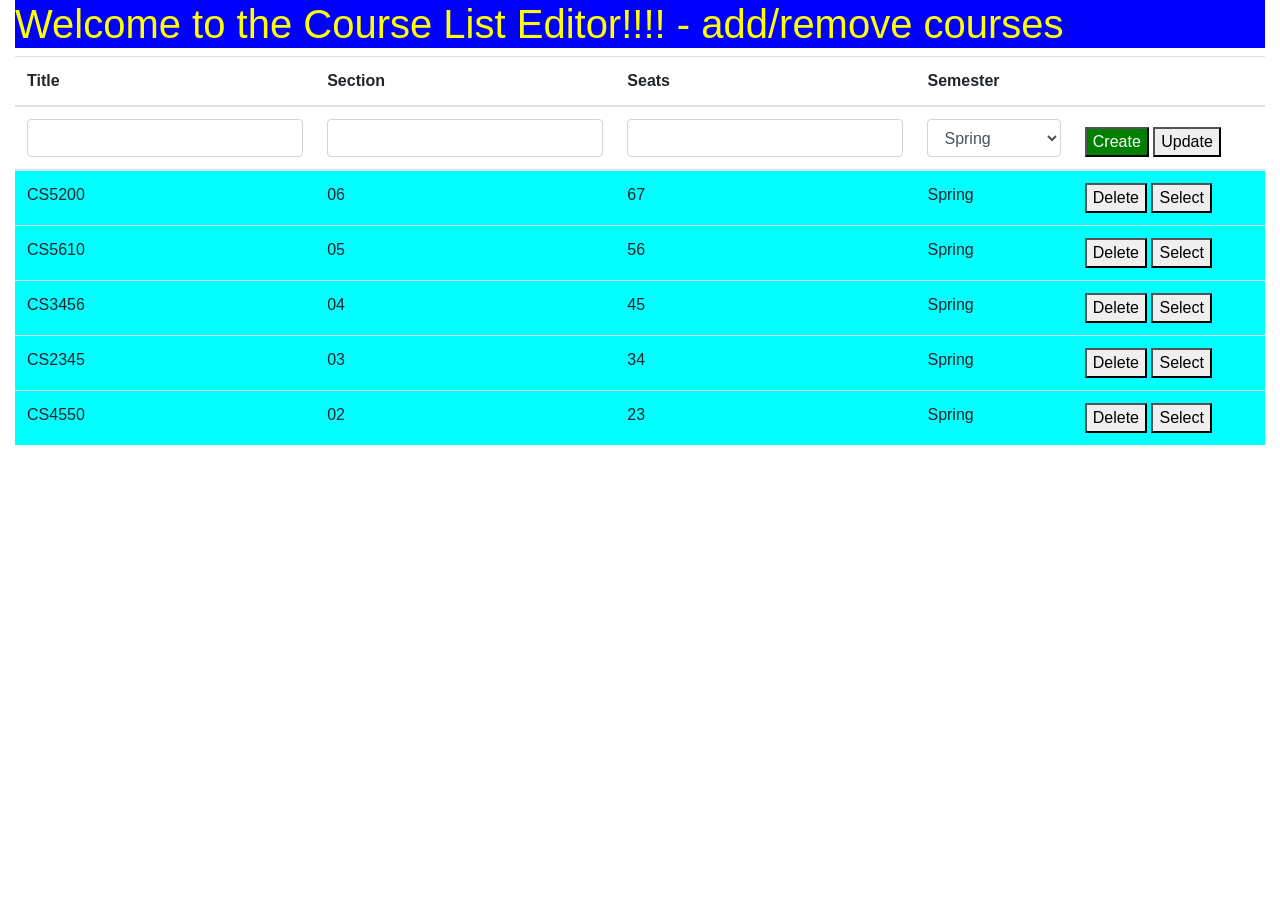
==== src/main/webapp/course-list/course-list.html @ e2a5c0f4 "added javascript" ====
<!DOCTYPE html>
<html lang="en">
<head>
    <meta charset="UTF-8">
    <title>Title</title>


    <link rel="stylesheet" href=
            "https://stackpath.bootstrapcdn.com/bootstrap/4.5.2/css/bootstrap.min.css"/>
    <link rel="stylesheet" href="https://pro.fontawesome.com/releases/v5.10.0/css/all.css" integrity="sha384-AYmEC3Yw5cVb3ZcuHtOA93w35dYTsvhLPVnYs9eStHfGJvOvKxVfELGroGkvsg+p" crossorigin="anonymous"/>
    <link rel="stylesheet" href="course-list.css"/>
<!--    <script src="../services/user.service.client.js"></script>-->
<!--    <script src="user-admin.controller.client.js"></script>-->
</head>
<body>
    <div class="container-fluid">
        <h1>Course List</h1>
        <table class="table">
            <thead>
            <tr>
                <th>Title</th>
                <th>Section</th>
                <th>Seats</th>
                <th>Semester</th>
                <th></th>
            </tr>
            <tr>
                <th><input class="form-control"/></th>
                <th><input class="form-control"/></th>
                <th><input type="number" class="form-control"/></th>
                <th><select class="form-control">
                    <option>Spring</option>
                    <option>Summer</option>
                    <option>Fall</option>
                </select>
                </th>
                <th>
                    <button class="jga-create-btn">Create</button>
                    <button>Update</button>
                </th>
            </tr>
            </thead>
            <tbody id="table-rows">
<!--            <tr>-->
<!--                <td>CS4550</td>-->
<!--                <td>03</td>-->
<!--                <td>23</td>-->
<!--                <td>Spring</td>-->
<!--                <td>-->
<!--                    <button>Delete</button>-->
<!--                    <button>Select</button>-->
<!--                </td>-->
<!--            </tr>-->
<!--            <tr>-->
<!--                <td>CS4550</td>-->
<!--                <td>03</td>-->
<!--                <td>23</td>-->
<!--                <td>Spring</td>-->
<!--                <td>-->
<!--                    <button>Delete</button>-->
<!--                    <button>Select</button>-->
<!--                </td>-->
<!--            </tr>-->
<!--            <tr>-->
<!--                <td>CS4550</td>-->
<!--                <td>03</td>-->
<!--                <td>23</td>-->
<!--                <td>Spring</td>-->
<!--                <td>-->
<!--                    <button>Delete</button>-->
<!--                    <button>Select</button>-->
<!--                </td>-->
<!--            </tr>-->
<!--            <tr>-->
<!--                <td>CS4550</td>-->
<!--                <td>03</td>-->
<!--                <td>23</td>-->
<!--                <td>Spring</td>-->
<!--                <td>-->
<!--                    <button>Delete</button>-->
<!--                    <button>Select</button>-->
<!--                </td>-->
<!--            </tr>-->
<!--            <tr>-->
<!--                <td>CS4550</td>-->
<!--                <td>03</td>-->
<!--                <td>23</td>-->
<!--                <td>Spring</td>-->
<!--                <td>-->
<!--                    <button>Delete</button>-->
<!--                    <button>Select</button>-->
<!--                </td>-->
<!--            </tr>-->
            </tbody>
        </table>
    </div>
    <script src="https://code.jquery.com/jquery-3.5.1.min.js" integrity="sha256-9/aliU8dGd2tb6OSsuzixeV4y/faTqgFtohetphbbj0=" crossorigin="anonymous"></script>
    <script src="course-list.js"></script>
</body>
</html>
---- src/main/webapp/course-list/course-list.css ----
h1 {
    background-color: red;
    color: yellow;
}

#table-rows {
    background-color: cyan;
}

.jga-create-btn {
    background-color: green;
    color: white;
}
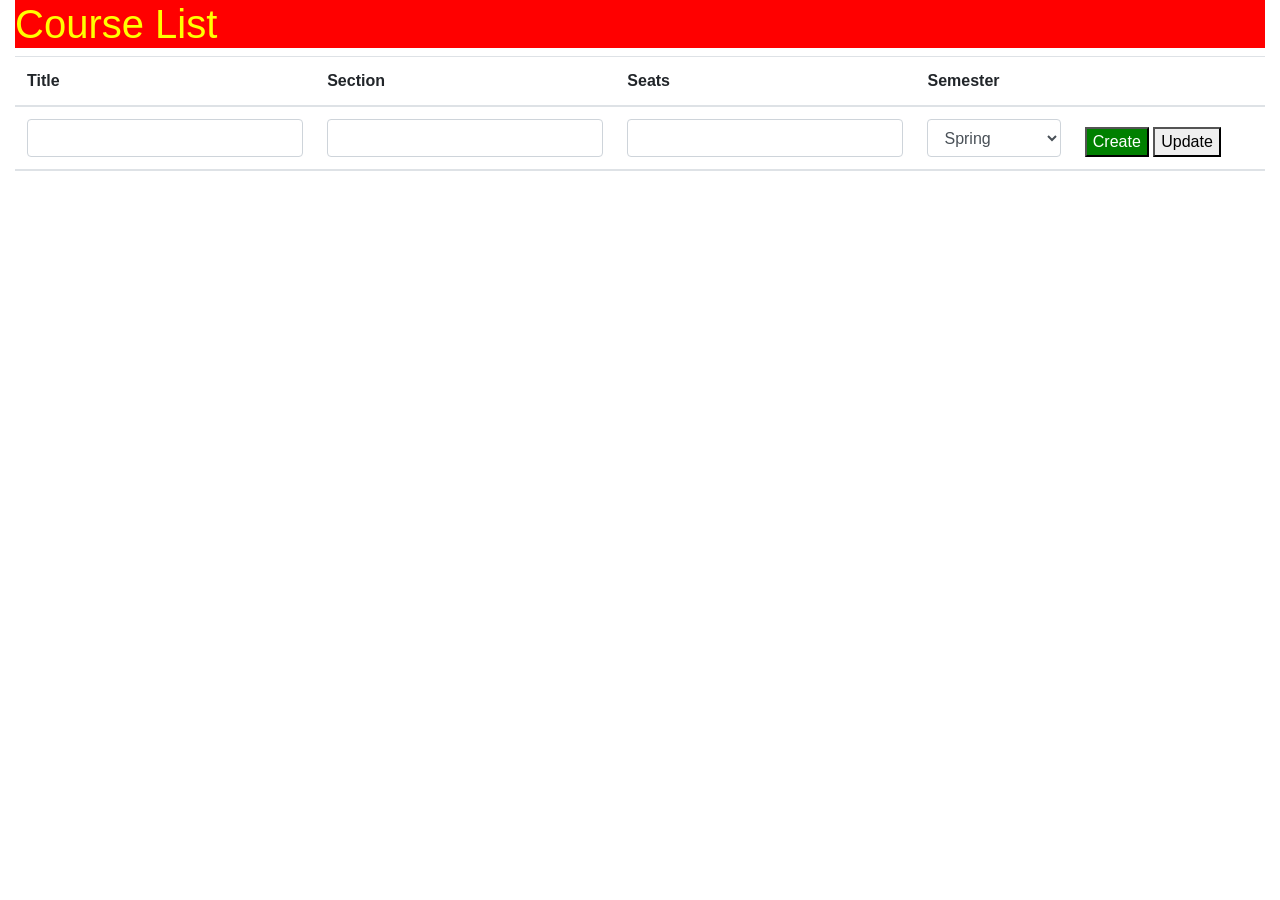
==== commit 5122f210: "added course service" ====
--- a/src/main/webapp/course-list/course-list.html
+++ b/src/main/webapp/course-list/course-list.html
@@ -3,14 +3,14 @@
 <head>
     <meta charset="UTF-8">
     <title>Title</title>
-
-
     <link rel="stylesheet" href=
             "https://stackpath.bootstrapcdn.com/bootstrap/4.5.2/css/bootstrap.min.css"/>
     <link rel="stylesheet" href="https://pro.fontawesome.com/releases/v5.10.0/css/all.css" integrity="sha384-AYmEC3Yw5cVb3ZcuHtOA93w35dYTsvhLPVnYs9eStHfGJvOvKxVfELGroGkvsg+p" crossorigin="anonymous"/>
     <link rel="stylesheet" href="course-list.css"/>
-<!--    <script src="../services/user.service.client.js"></script>-->
+    <script src="../services/course.service.client.js"></script>
 <!--    <script src="user-admin.controller.client.js"></script>-->
+    <script src="https://code.jquery.com/jquery-3.5.1.min.js" integrity="sha256-9/aliU8dGd2tb6OSsuzixeV4y/faTqgFtohetphbbj0=" crossorigin="anonymous"></script>
+    <script src="course-list.js"></script>
 </head>
 <body>
     <div class="container-fluid">
@@ -25,10 +25,10 @@
                 <th></th>
             </tr>
             <tr>
-                <th><input class="form-control"/></th>
-                <th><input class="form-control"/></th>
-                <th><input type="number" class="form-control"/></th>
-                <th><select class="form-control">
+                <th><input class="wbdv-title-fld form-control"/></th>
+                <th><input class="wbdv-section-fld form-control"/></th>
+                <th><input type="number" class="wbdv-seats-fld form-control"/></th>
+                <th><select class="wbdv-semester-fld form-control">
                     <option>Spring</option>
                     <option>Summer</option>
                     <option>Fall</option>
@@ -36,7 +36,7 @@
                 </th>
                 <th>
                     <button class="jga-create-btn">Create</button>
-                    <button>Update</button>
+                    <button class="wbdv-update-btn">Update</button>
                 </th>
             </tr>
             </thead>
@@ -94,7 +94,5 @@
             </tbody>
         </table>
     </div>
-    <script src="https://code.jquery.com/jquery-3.5.1.min.js" integrity="sha256-9/aliU8dGd2tb6OSsuzixeV4y/faTqgFtohetphbbj0=" crossorigin="anonymous"></script>
-    <script src="course-list.js"></script>
 </body>
 </html>
